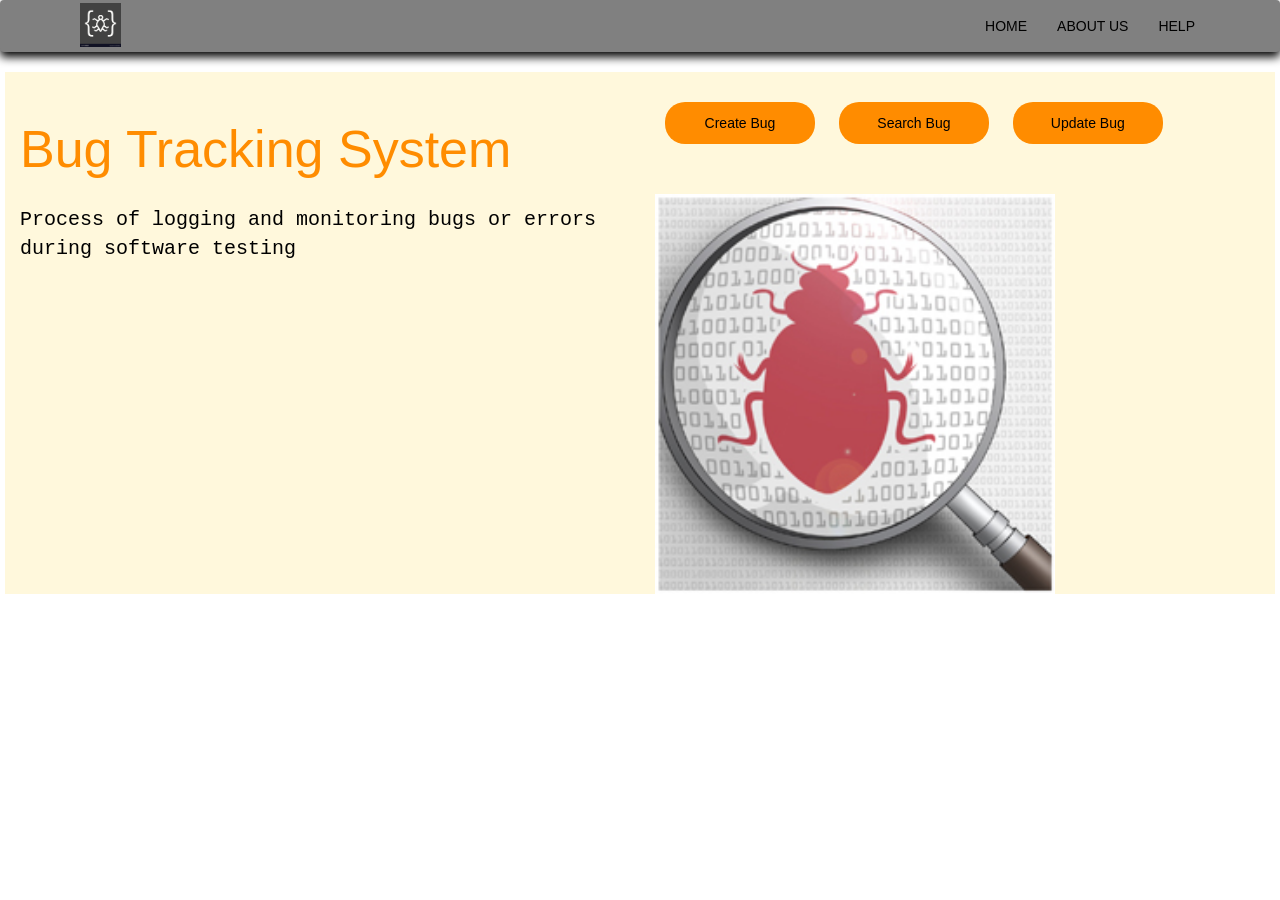
==== bug-service/src/main/resources/static/index.html @ 48562c0a "Added ui" ====
<!DOCTYPE html>
<html lang="en">

<head>
    <meta charset="UTF-8">
    <meta name="viewport" content="width=device-width, initial-scale=1.0">
    <link rel="stylesheet" type="text/css" href="style.css">
    <link rel="stylesheet" href="https://maxcdn.bootstrapcdn.com/bootstrap/3.4.1/css/bootstrap.min.css">
    <script src="https://ajax.googleapis.com/ajax/libs/jquery/3.5.1/jquery.min.js"></script>
    <script src="https://maxcdn.bootstrapcdn.com/bootstrap/3.4.1/js/bootstrap.min.js"></script>
    <title>Bug tracking System</title>
</head>

<body>
    <header class="header">
        <nav class="navbar navbar-style">
            <div class="container">
                <div class="navbar-header">
                    <button type="button" class="navbar-toggle" data-toggle="collapse" data-target="#menu">
                        <span class="icon-bar"></span>
                        <span class="icon-bar"></span>
                        <span class="icon-bar"></span>
                    </button>
                    <a href=""><img class="logo" src="logo.png"></a>
                </div>
                <div class="collapse navbar-collapse" id="menu">
                    <ul class="nav navbar-nav navbar-right">
                        <li><a href="">Home</a></li>
                        <li><a href="aboutUs.html">About Us</a></li>
                        <li><a href="contactUs.html">Help</a></li>
                    </ul>
                </div>
            </div>

        </nav>
        <div class="container" id="indexbody">
            <div class="row">
                <div class="col-sm-6">
                    <br>
                    <p class="big-text">Bug Tracking System</p>
                    <p class="small-text">Process of logging and monitoring bugs or errors during software testing</p>
                </div>
                <div class="col-sm-6">
                    <a class="btn btn-first" href="createBug.html">Create Bug</a>
                    <a class="btn btn-second" href="getBug.html"> Search Bug</a>
                    <a class="btn btn-thired" href="updateBug.html">Update Bug</a>
                    <br>
                    <br>
                    <img class="img-responsive" src="indeximg.jpg" width="400" height="400">

                </div>
            </div>
        </div>
    </header>
    
        
    

</body>

</html>
---- bug-service/src/main/resources/static/style.css ----
*{
    margin: 0;
    padding: 0;
}
.header
{
    height: 10vh;
}
.navbar-style
{
    background-color: grey;
    
    height: auto;
    width: auto;

    box-shadow: 0 5px 10px black;
    text-transform: uppercase;
}
li a{
    color: #000;
}
.logo
{
    height: 48px;
    padding: 2px 10px;
}
.icon-bar
{
    background: darkorange;
}
.big-text
{
    font-size: 52px;
    margin: 20px 0;
    color : darkorange;
    font-family: Arial, Helvetica, sans-serif;
}
.small-text
{
    font-size: 20px;
    margin: 15px 0;
    color : black;
    font-family: "Lucida Console", "Courier New", monospace;
}
a.btn
{
    margin: 30px 10px;
    width: 150px;
    padding: 10px;
    border-radius: 20px;
}
a.btn:hover {
    background-color: #09e639;
}
a.btn-first
{
background-color: darkorange;
color: black;

}

a.btn-second
{
background-color: darkorange;
color: black;
}
a.btn-thired
{
background-color: darkorange;
color: black;
}
#indexbody
{
    background-color: cornsilk;
    width: 1270px;
    height: auto;
}
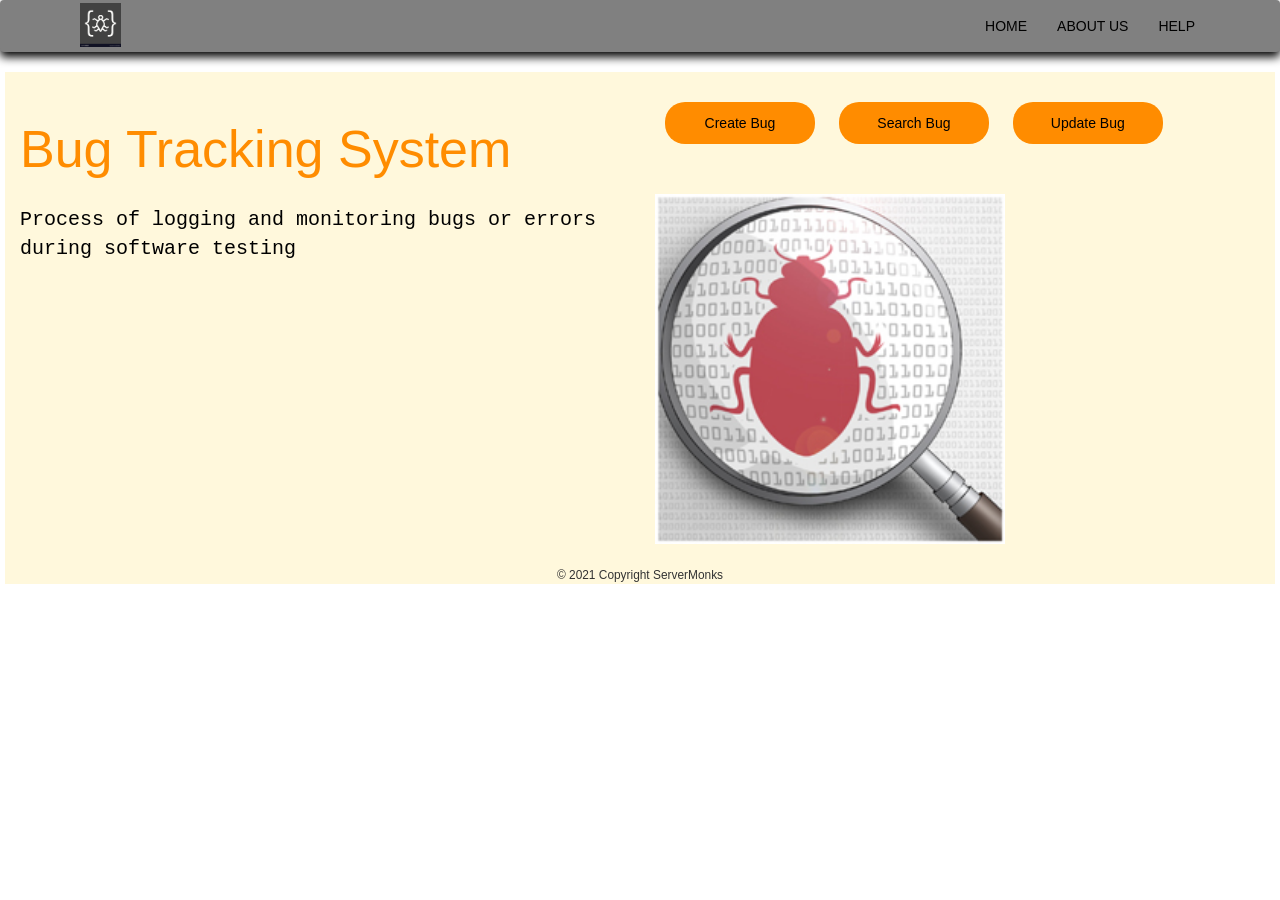
==== commit 2f64ed4c: "added footer" ====
--- a/bug-service/src/main/resources/static/index.html
+++ b/bug-service/src/main/resources/static/index.html
@@ -46,12 +46,21 @@
                     <a class="btn btn-thired" href="updateBug.html">Update Bug</a>
                     <br>
                     <br>
-                    <img class="img-responsive" src="indeximg.jpg" width="400" height="400">
+                    <img class="img-responsive" src="indeximg.jpg" width="350" height="400">
 
                 </div>
             </div>
+           <br>
+            <footer class="page-footer font-small blue"  id="footer">
+
+        <div class="footer-copyright text-center py-3"><small>© 2021 Copyright ServerMonks</small>
+
+        </div>
+
+    </footer>
         </div>
     </header>
+    
     
         
     
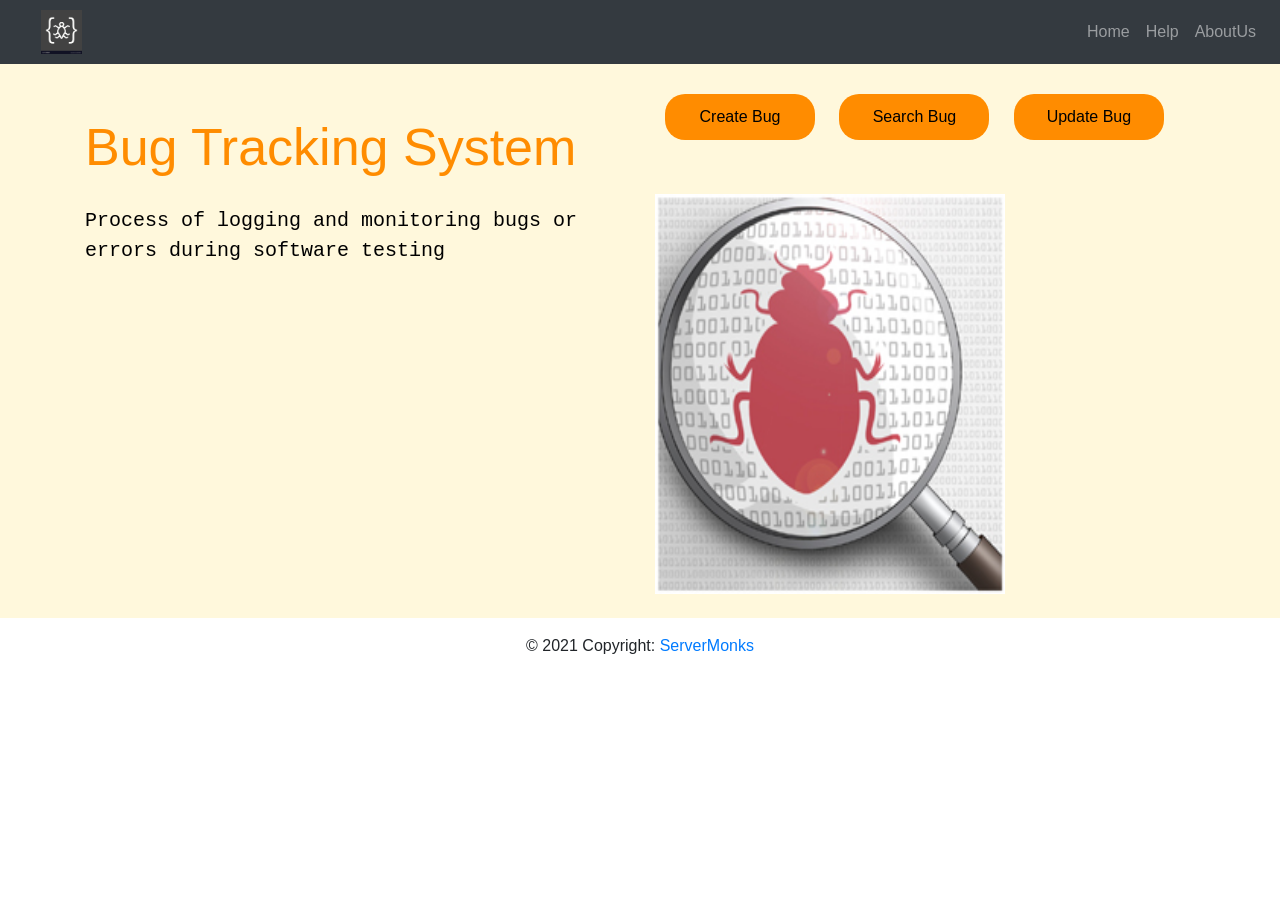
==== commit ed5c39f0: "Completed all UI changes" ====
--- a/bug-service/src/main/resources/static/index.html
+++ b/bug-service/src/main/resources/static/index.html
@@ -5,35 +5,39 @@
     <meta charset="UTF-8">
     <meta name="viewport" content="width=device-width, initial-scale=1.0">
     <link rel="stylesheet" type="text/css" href="style.css">
-    <link rel="stylesheet" href="https://maxcdn.bootstrapcdn.com/bootstrap/3.4.1/css/bootstrap.min.css">
-    <script src="https://ajax.googleapis.com/ajax/libs/jquery/3.5.1/jquery.min.js"></script>
-    <script src="https://maxcdn.bootstrapcdn.com/bootstrap/3.4.1/js/bootstrap.min.js"></script>
+    <link rel="stylesheet"
+	href="https://maxcdn.bootstrapcdn.com/bootstrap/4.5.2/css/bootstrap.min.css">
+<script
+	src="https://ajax.googleapis.com/ajax/libs/jquery/3.5.1/jquery.min.js"></script>
+<script
+	src="https://maxcdn.bootstrapcdn.com/bootstrap/4.5.2/js/bootstrap.min.js"></script>
+
     <title>Bug tracking System</title>
 </head>
 
 <body>
-    <header class="header">
-        <nav class="navbar navbar-style">
-            <div class="container">
-                <div class="navbar-header">
-                    <button type="button" class="navbar-toggle" data-toggle="collapse" data-target="#menu">
-                        <span class="icon-bar"></span>
-                        <span class="icon-bar"></span>
-                        <span class="icon-bar"></span>
-                    </button>
-                    <a href=""><img class="logo" src="logo.png"></a>
-                </div>
-                <div class="collapse navbar-collapse" id="menu">
-                    <ul class="nav navbar-nav navbar-right">
-                        <li><a href="">Home</a></li>
-                        <li><a href="aboutUs.html">About Us</a></li>
-                        <li><a href="contactUs.html">Help</a></li>
-                    </ul>
-                </div>
-            </div>
+   <header>
+	<nav class="navbar navbar-expand-md  bg-dark navbar-dark">
+		<div class="container">
+			<button class="navbar-toggler" type="button" data-toggle="collapse"
+				data-target="#menu">
+				<span class="navbar-toggler-icon"></span>
+			</button>
+			<a href=""><img class="logo" src="logo.png"></a>
+		</div>
+		<div class="collapse navbar-collapse" id="menu">
+			<ul class="navbar-nav">
+				<li class="nav-item"><a class="nav-link" href="index.html">Home</a></li>
+				<li class="nav-item" ><a class="nav-link" href="contactUs.html">Help</a></li>
+				<li class="nav-item"><a class="nav-link" href="aboutUs.html">AboutUs</a></li>
+				
+			</ul>
+		</div>
 
-        </nav>
-        <div class="container" id="indexbody">
+	</nav>
+</header>
+<form id="indexbody" >
+	<div class="container" >
             <div class="row">
                 <div class="col-sm-6">
                     <br>
@@ -50,21 +54,18 @@
 
                 </div>
             </div>
+            </div>	
+        
            <br>
-            <footer class="page-footer font-small blue"  id="footer">
+           </form>
+		<footer class="page-footer font-small blue">
 
-        <div class="footer-copyright text-center py-3"><small>© 2021 Copyright ServerMonks</small>
-
-        </div>
-
-    </footer>
-        </div>
-    </header>
-    
-    
-        
-    
-
+			<div class="col-lg-12 col-md-12 text-center">
+				<div class="footer-copyright text-center py-3">
+					© 2021 Copyright: <a href="http://localhost:8081/index.html">ServerMonks</a>
+				</div>
+			</div>
+		</footer>
 </body>
 
 </html>
--- a/bug-service/src/main/resources/static/style.css
+++ b/bug-service/src/main/resources/static/style.css
@@ -1,10 +1,6 @@
 *{
     margin: 0;
     padding: 0;
-}
-.header
-{
-    height: 10vh;
 }
 .navbar-style
 {
@@ -12,9 +8,8 @@
     
     height: auto;
     width: auto;
-
+	font-size:20px;
     box-shadow: 0 5px 10px black;
-    text-transform: uppercase;
 }
 li a{
     color: #000;
@@ -72,6 +67,6 @@
 #indexbody
 {
     background-color: cornsilk;
-    width: 1270px;
+    width: auto;
     height: auto;
 }
